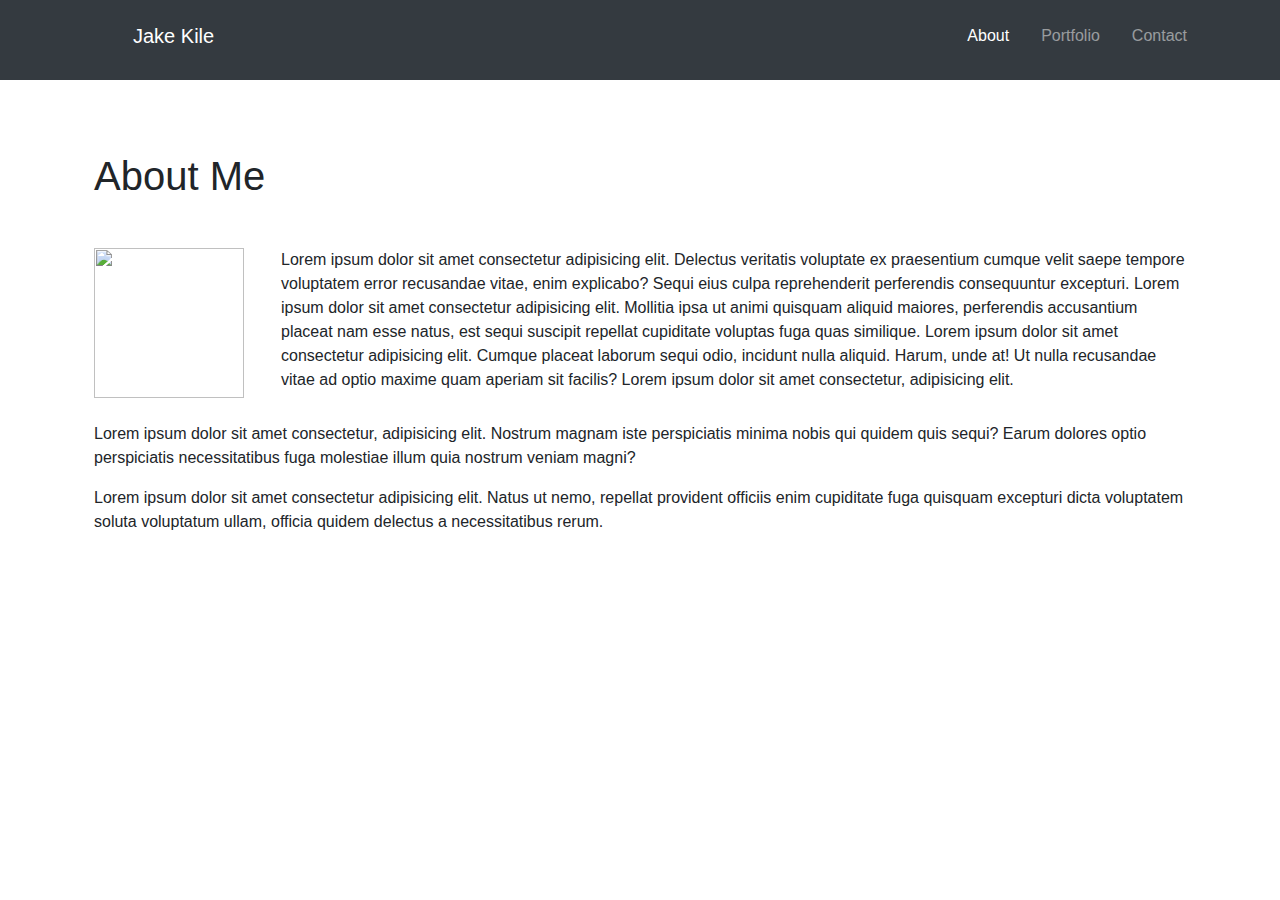
==== index.html @ 1b55a8ca "added html pages with placeholder image" ====
<!DOCTYPE html>
<html lang="en">
<head>
    <meta charset="UTF-8">
    <meta name="viewport" content="width=device-width, initial-scale=1.0">
    <meta http-equiv="X-UA-Compatible" content="ie=edge">
    <link rel="stylesheet" href="https://stackpath.bootstrapcdn.com/bootstrap/4.4.1/css/bootstrap.min.css" integrity="sha384-Vkoo8x4CGsO3+Hhxv8T/Q5PaXtkKtu6ug5TOeNV6gBiFeWPGFN9MuhOf23Q9Ifjh" crossorigin="anonymous">
    <script src="https://code.jquery.com/jquery-3.4.1.slim.min.js" integrity="sha384-J6qa4849blE2+poT4WnyKhv5vZF5SrPo0iEjwBvKU7imGFAV0wwj1yYfoRSJoZ+n" crossorigin="anonymous"></script>
    <script src="https://cdn.jsdelivr.net/npm/popper.js@1.16.0/dist/umd/popper.min.js" integrity="sha384-Q6E9RHvbIyZFJoft+2mJbHaEWldlvI9IOYy5n3zV9zzTtmI3UksdQRVvoxMfooAo" crossorigin="anonymous"></script>
    <script src="https://stackpath.bootstrapcdn.com/bootstrap/4.4.1/js/bootstrap.min.js" integrity="sha384-wfSDF2E50Y2D1uUdj0O3uMBJnjuUD4Ih7YwaYd1iqfktj0Uod8GCExl3Og8ifwB6" crossorigin="anonymous"></script>
    <link rel="stylesheet" type="text/css" href="style.css">
    <title>About Me</title>
</head>
<body>
    <nav class="navbar navbar-expand-lg navbar-dark bg-dark mb-5 pb-4">
        <div class="container">
        <a class="navbar-brand mt-2 ml-5" href="#">Jake Kile</a>
        <button class="navbar-toggler" type="button" data-toggle="collapse" data-target="#navbarNav" aria-controls="navbarNav" aria-expanded="false" aria-label="Toggle navigation">
          <span class="navbar-toggler-icon"></span>
        </button>
        <div class="collapse navbar-collapse" id="navbarNav">
          <ul class="navbar-nav ml-auto mt-2">
            <li class="nav-item active">
              <a class="nav-link mr-3" href="index.html">About <span class="sr-only">(current)</span></a>
            </li>
            <li class="nav-item">
              <a class="nav-link mr-3" href="portfolio.html">Portfolio</a>
            </li>
            <li class="nav-item">
              <a class="nav-link" href="contact.html">Contact</a>
            </li>
          </ul>
        </div>
    </div>
      </nav>
    <div class="container box pt-4 pr-4 pl-4 pb-4">
        <div class="row">
            <div class="col-lg-12">
                <h1 class="title mb-5">About Me</h1>
            </div>
        </div>
        <div class="row">
            <div class="col-lg-2">
                <img src="assets/IMG_8007.png" alt="" class="head-shot mb-4">
            </div>
            <div class="col-lg-10">
                <p>
                    Lorem ipsum dolor sit amet consectetur adipisicing elit. Delectus veritatis voluptate ex praesentium cumque velit saepe tempore voluptatem error recusandae vitae, enim explicabo? Sequi eius culpa reprehenderit perferendis consequuntur excepturi. Lorem ipsum dolor sit amet consectetur adipisicing elit. Mollitia ipsa ut animi quisquam aliquid maiores, perferendis accusantium placeat nam esse natus, est sequi suscipit repellat cupiditate voluptas fuga quas similique. Lorem ipsum dolor sit amet consectetur adipisicing elit. Cumque placeat laborum sequi odio, incidunt nulla aliquid. Harum, unde at! Ut nulla recusandae vitae ad optio maxime quam aperiam sit facilis? Lorem ipsum dolor sit amet consectetur, adipisicing elit.
                </p>
            </div>
        </div>
        <div class="row">
            <div class="col-lg-12">
                <p>
                    Lorem ipsum dolor sit amet consectetur, adipisicing elit. Nostrum magnam iste perspiciatis minima nobis qui quidem quis sequi? Earum dolores optio perspiciatis necessitatibus fuga molestiae illum quia nostrum veniam magni?
                </p>
            </div>
        </div>
        <div class="row">
            <div class="col-lg-12">
                <p>Lorem ipsum dolor sit amet consectetur adipisicing elit. Natus ut nemo, repellat provident officiis enim cupiditate fuga quisquam excepturi dicta voluptatem soluta voluptatum ullam, officia quidem delectus a necessitatibus rerum.</p>
            </div>
        </div>






    </div>


</body>
</html>
---- style.css ----
.head-shot{

    height: 150px;
    width: 150px;

}
.box{

    

}
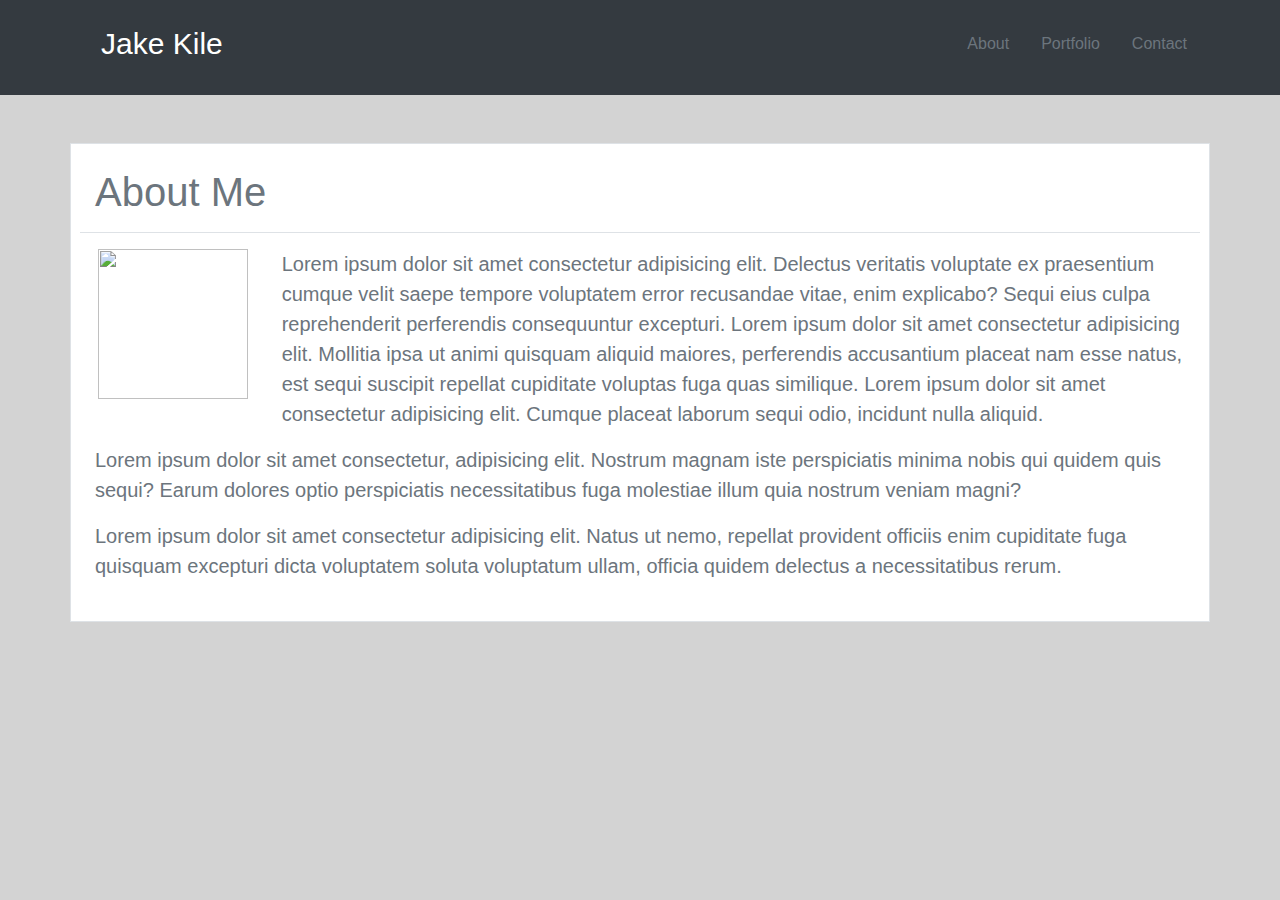
==== commit c6a0bd1f: "positioning and color adjustments. Added container background" ====
--- a/index.html
+++ b/index.html
@@ -14,51 +14,53 @@
 <body>
     <nav class="navbar navbar-expand-lg navbar-dark bg-dark mb-5 pb-4">
         <div class="container">
-        <a class="navbar-brand mt-2 ml-5" href="#">Jake Kile</a>
+        <a class="navbar-brand mt-2 ml-3" href="#" id="name-head">Jake Kile</a>
         <button class="navbar-toggler" type="button" data-toggle="collapse" data-target="#navbarNav" aria-controls="navbarNav" aria-expanded="false" aria-label="Toggle navigation">
           <span class="navbar-toggler-icon"></span>
         </button>
         <div class="collapse navbar-collapse" id="navbarNav">
           <ul class="navbar-nav ml-auto mt-2">
             <li class="nav-item active">
-              <a class="nav-link mr-3" href="index.html">About <span class="sr-only">(current)</span></a>
+              <a class="nav-link mr-3 text-muted" href="index.html">About </a>
             </li>
             <li class="nav-item">
-              <a class="nav-link mr-3" href="portfolio.html">Portfolio</a>
+              <a class="nav-link mr-3 text-muted" href="portfolio.html">Portfolio</a>
             </li>
             <li class="nav-item">
-              <a class="nav-link" href="contact.html">Contact</a>
+              <a class="nav-link text-muted" href="contact.html">Contact</a>
             </li>
           </ul>
         </div>
     </div>
       </nav>
-    <div class="container box pt-4 pr-4 pl-4 pb-4">
-        <div class="row">
+    <div class="container box pt-4 pr-4 pl-4 pb-4 border bg-white">
+        <div class="row border-bottom">
             <div class="col-lg-12">
-                <h1 class="title mb-5">About Me</h1>
+                <h1 class="title mb-3 text-muted">About Me</h1>
             </div>
         </div>
-        <div class="row">
+        <div class="row mt-3">
             <div class="col-lg-2">
                 <img src="assets/IMG_8007.png" alt="" class="head-shot mb-4">
             </div>
             <div class="col-lg-10">
-                <p>
-                    Lorem ipsum dolor sit amet consectetur adipisicing elit. Delectus veritatis voluptate ex praesentium cumque velit saepe tempore voluptatem error recusandae vitae, enim explicabo? Sequi eius culpa reprehenderit perferendis consequuntur excepturi. Lorem ipsum dolor sit amet consectetur adipisicing elit. Mollitia ipsa ut animi quisquam aliquid maiores, perferendis accusantium placeat nam esse natus, est sequi suscipit repellat cupiditate voluptas fuga quas similique. Lorem ipsum dolor sit amet consectetur adipisicing elit. Cumque placeat laborum sequi odio, incidunt nulla aliquid. Harum, unde at! Ut nulla recusandae vitae ad optio maxime quam aperiam sit facilis? Lorem ipsum dolor sit amet consectetur, adipisicing elit.
+                <p class="text-muted">
+                    Lorem ipsum dolor sit amet consectetur adipisicing elit. Delectus veritatis voluptate ex praesentium cumque velit saepe tempore voluptatem error recusandae vitae, enim explicabo? Sequi eius culpa reprehenderit perferendis consequuntur excepturi. Lorem ipsum dolor sit amet consectetur adipisicing elit. Mollitia ipsa ut animi quisquam aliquid maiores, perferendis accusantium placeat nam esse natus, est sequi suscipit repellat cupiditate voluptas fuga quas similique. Lorem ipsum dolor sit amet consectetur adipisicing elit. Cumque placeat laborum sequi odio, incidunt nulla aliquid.
                 </p>
             </div>
         </div>
         <div class="row">
             <div class="col-lg-12">
-                <p>
+                <p class="text-muted">
                     Lorem ipsum dolor sit amet consectetur, adipisicing elit. Nostrum magnam iste perspiciatis minima nobis qui quidem quis sequi? Earum dolores optio perspiciatis necessitatibus fuga molestiae illum quia nostrum veniam magni?
                 </p>
             </div>
         </div>
         <div class="row">
             <div class="col-lg-12">
-                <p>Lorem ipsum dolor sit amet consectetur adipisicing elit. Natus ut nemo, repellat provident officiis enim cupiditate fuga quisquam excepturi dicta voluptatem soluta voluptatum ullam, officia quidem delectus a necessitatibus rerum.</p>
+                <p class="text-muted">
+                    Lorem ipsum dolor sit amet consectetur adipisicing elit. Natus ut nemo, repellat provident officiis enim cupiditate fuga quisquam excepturi dicta voluptatem soluta voluptatum ullam, officia quidem delectus a necessitatibus rerum.
+                </p>
             </div>
         </div>
 
@@ -68,7 +70,7 @@
 
 
     </div>
-
+    
 
 </body>
 </html>--- a/style.css
+++ b/style.css
@@ -10,3 +10,33 @@
 
 }
 
+img{
+
+    height: 200px;
+    width: 250px;
+    display: block;
+    margin: auto;
+
+
+}
+
+p{
+
+    font-size: 20px;
+    line-height: 30px;
+
+
+}
+ body{
+
+    background-color: lightgray;
+
+
+ }
+
+#name-head{
+
+    font-size: 30px;
+
+}   
+
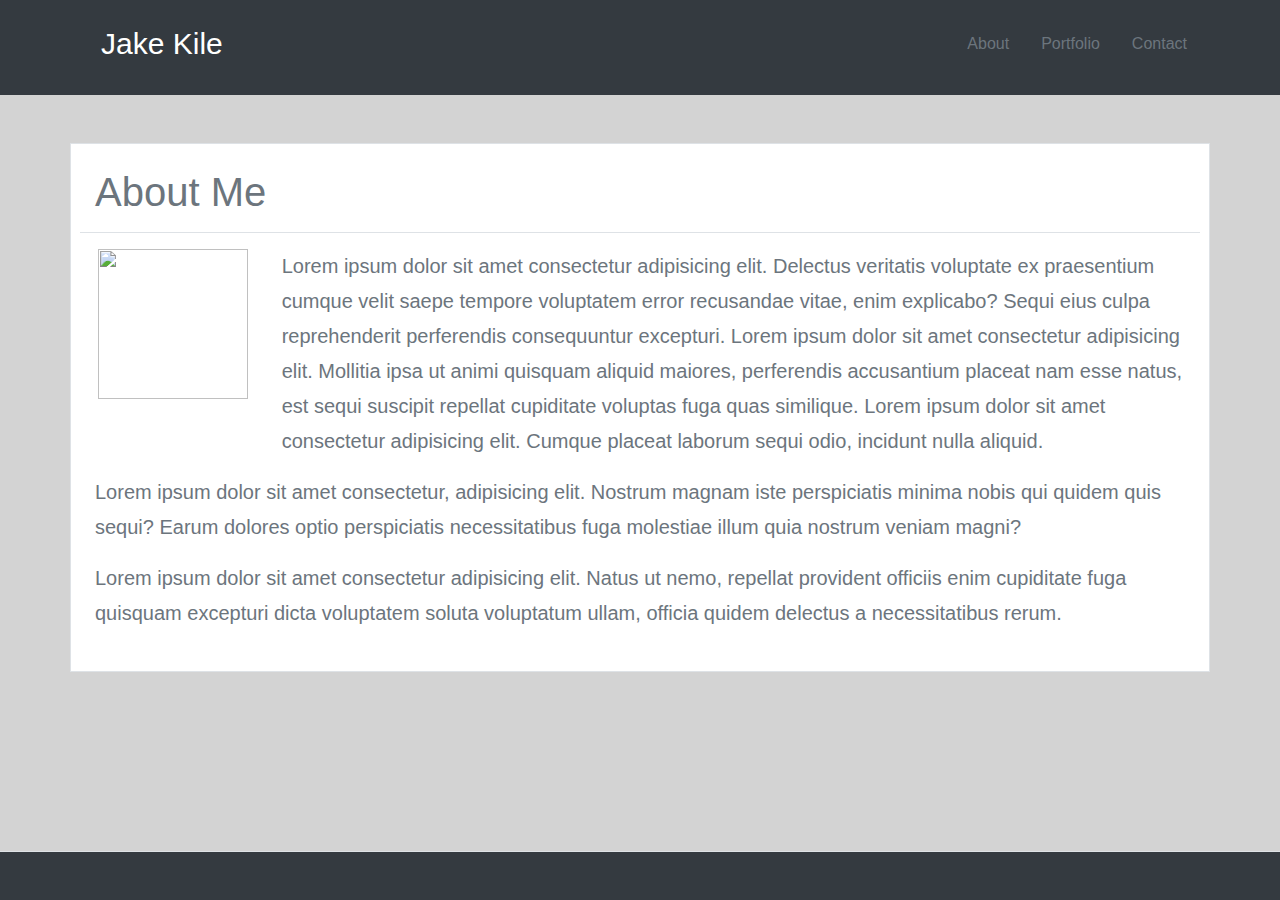
==== commit f84c38fb: "added footer" ====
--- a/index.html
+++ b/index.html
@@ -64,12 +64,9 @@
             </div>
         </div>
 
+    </div>
 
-
-
-
-
-    </div>
+    <div class="footer bg-dark border-top pt-5"> </div>
     
 
 </body>
--- a/style.css
+++ b/style.css
@@ -2,11 +2,6 @@
 
     height: 150px;
     width: 150px;
-
-}
-.box{
-
-    
 
 }
 
@@ -23,7 +18,7 @@
 p{
 
     font-size: 20px;
-    line-height: 30px;
+    line-height: 35px;
 
 
 }
@@ -40,3 +35,11 @@
 
 }   
 
+.footer{
+
+    position: fixed;
+    left: 0;
+    bottom: 0;
+    width: 100%;
+
+}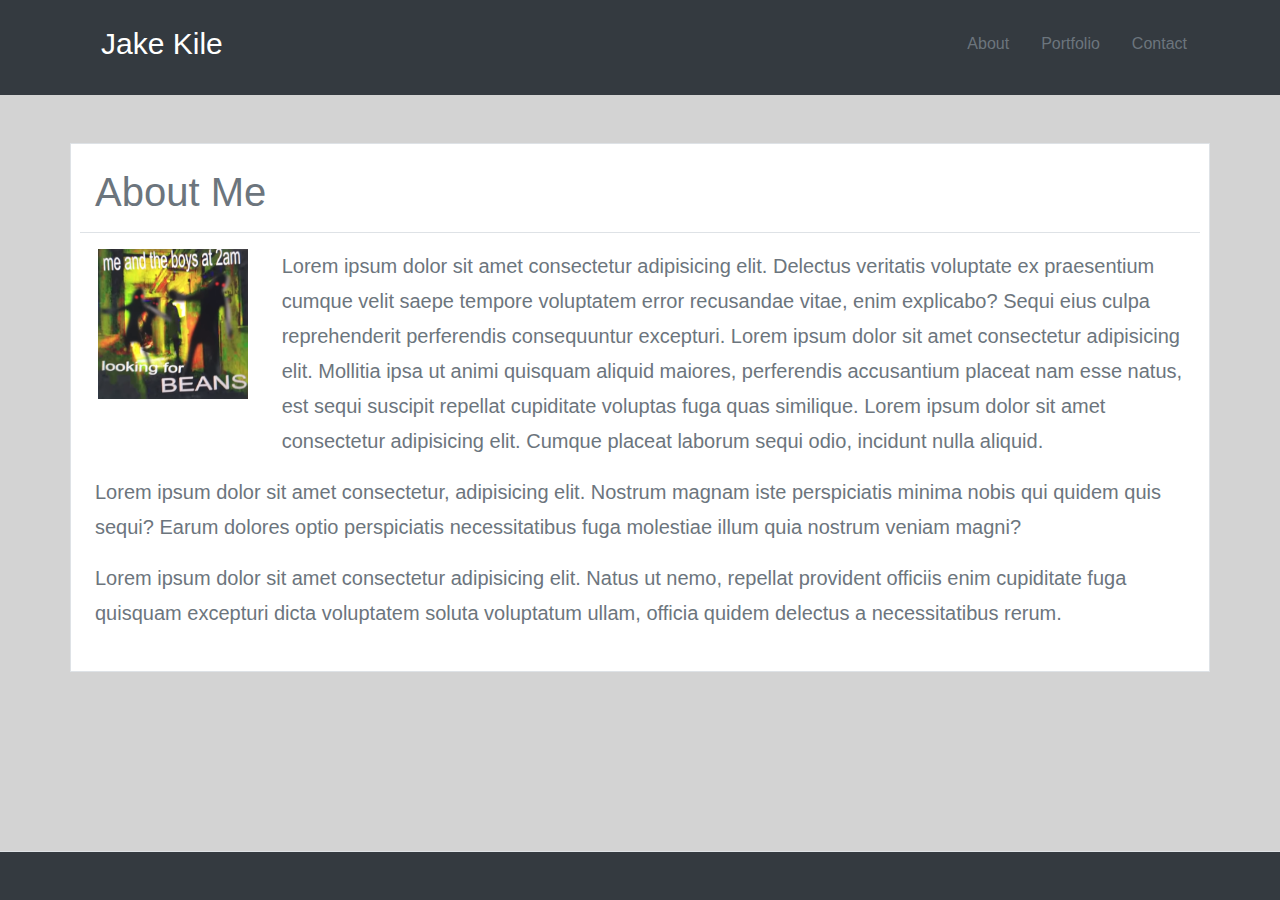
==== commit 13c1f220: "updated portfolio reflecting current progress with projects" ====
--- a/index.html
+++ b/index.html
@@ -1,38 +1,48 @@
 <!DOCTYPE html>
 <html lang="en">
+
 <head>
     <meta charset="UTF-8">
     <meta name="viewport" content="width=device-width, initial-scale=1.0">
     <meta http-equiv="X-UA-Compatible" content="ie=edge">
-    <link rel="stylesheet" href="https://stackpath.bootstrapcdn.com/bootstrap/4.4.1/css/bootstrap.min.css" integrity="sha384-Vkoo8x4CGsO3+Hhxv8T/Q5PaXtkKtu6ug5TOeNV6gBiFeWPGFN9MuhOf23Q9Ifjh" crossorigin="anonymous">
-    <script src="https://code.jquery.com/jquery-3.4.1.slim.min.js" integrity="sha384-J6qa4849blE2+poT4WnyKhv5vZF5SrPo0iEjwBvKU7imGFAV0wwj1yYfoRSJoZ+n" crossorigin="anonymous"></script>
-    <script src="https://cdn.jsdelivr.net/npm/popper.js@1.16.0/dist/umd/popper.min.js" integrity="sha384-Q6E9RHvbIyZFJoft+2mJbHaEWldlvI9IOYy5n3zV9zzTtmI3UksdQRVvoxMfooAo" crossorigin="anonymous"></script>
-    <script src="https://stackpath.bootstrapcdn.com/bootstrap/4.4.1/js/bootstrap.min.js" integrity="sha384-wfSDF2E50Y2D1uUdj0O3uMBJnjuUD4Ih7YwaYd1iqfktj0Uod8GCExl3Og8ifwB6" crossorigin="anonymous"></script>
+    <link rel="stylesheet" href="https://stackpath.bootstrapcdn.com/bootstrap/4.4.1/css/bootstrap.min.css"
+        integrity="sha384-Vkoo8x4CGsO3+Hhxv8T/Q5PaXtkKtu6ug5TOeNV6gBiFeWPGFN9MuhOf23Q9Ifjh" crossorigin="anonymous">
+    <script src="https://code.jquery.com/jquery-3.4.1.slim.min.js"
+        integrity="sha384-J6qa4849blE2+poT4WnyKhv5vZF5SrPo0iEjwBvKU7imGFAV0wwj1yYfoRSJoZ+n"
+        crossorigin="anonymous"></script>
+    <script src="https://cdn.jsdelivr.net/npm/popper.js@1.16.0/dist/umd/popper.min.js"
+        integrity="sha384-Q6E9RHvbIyZFJoft+2mJbHaEWldlvI9IOYy5n3zV9zzTtmI3UksdQRVvoxMfooAo"
+        crossorigin="anonymous"></script>
+    <script src="https://stackpath.bootstrapcdn.com/bootstrap/4.4.1/js/bootstrap.min.js"
+        integrity="sha384-wfSDF2E50Y2D1uUdj0O3uMBJnjuUD4Ih7YwaYd1iqfktj0Uod8GCExl3Og8ifwB6"
+        crossorigin="anonymous"></script>
     <link rel="stylesheet" type="text/css" href="style.css">
     <title>About Me</title>
 </head>
+
 <body>
     <nav class="navbar navbar-expand-lg navbar-dark bg-dark mb-5 pb-4">
         <div class="container">
-        <a class="navbar-brand mt-2 ml-3" href="#" id="name-head">Jake Kile</a>
-        <button class="navbar-toggler" type="button" data-toggle="collapse" data-target="#navbarNav" aria-controls="navbarNav" aria-expanded="false" aria-label="Toggle navigation">
-          <span class="navbar-toggler-icon"></span>
-        </button>
-        <div class="collapse navbar-collapse" id="navbarNav">
-          <ul class="navbar-nav ml-auto mt-2">
-            <li class="nav-item active">
-              <a class="nav-link mr-3 text-muted" href="index.html">About </a>
-            </li>
-            <li class="nav-item">
-              <a class="nav-link mr-3 text-muted" href="portfolio.html">Portfolio</a>
-            </li>
-            <li class="nav-item">
-              <a class="nav-link text-muted" href="contact.html">Contact</a>
-            </li>
-          </ul>
+            <a class="navbar-brand mt-2 ml-3" href="#" id="name-head">Jake Kile</a>
+            <button class="navbar-toggler" type="button" data-toggle="collapse" data-target="#navbarNav"
+                aria-controls="navbarNav" aria-expanded="false" aria-label="Toggle navigation">
+                <span class="navbar-toggler-icon"></span>
+            </button>
+            <div class="collapse navbar-collapse" id="navbarNav">
+                <ul class="navbar-nav ml-auto mt-2">
+                    <li class="nav-item active">
+                        <a class="nav-link mr-3 text-muted" href="index.html">About </a>
+                    </li>
+                    <li class="nav-item">
+                        <a class="nav-link mr-3 text-muted" href="portfolio.html">Portfolio</a>
+                    </li>
+                    <li class="nav-item">
+                        <a class="nav-link text-muted" href="contact.html">Contact</a>
+                    </li>
+                </ul>
+            </div>
         </div>
-    </div>
-      </nav>
+    </nav>
     <div class="container box pt-4 pr-4 pl-4 pb-4 border bg-white">
         <div class="row border-bottom">
             <div class="col-lg-12">
@@ -41,25 +51,34 @@
         </div>
         <div class="row mt-3">
             <div class="col-lg-2">
-                <img src="assets/IMG_8007.png" alt="" class="head-shot mb-4">
+                <img src="assets/IMG_8007.PNG" alt="" class="head-shot mb-4">
             </div>
             <div class="col-lg-10">
                 <p class="text-muted">
-                    Lorem ipsum dolor sit amet consectetur adipisicing elit. Delectus veritatis voluptate ex praesentium cumque velit saepe tempore voluptatem error recusandae vitae, enim explicabo? Sequi eius culpa reprehenderit perferendis consequuntur excepturi. Lorem ipsum dolor sit amet consectetur adipisicing elit. Mollitia ipsa ut animi quisquam aliquid maiores, perferendis accusantium placeat nam esse natus, est sequi suscipit repellat cupiditate voluptas fuga quas similique. Lorem ipsum dolor sit amet consectetur adipisicing elit. Cumque placeat laborum sequi odio, incidunt nulla aliquid.
+                    Lorem ipsum dolor sit amet consectetur adipisicing elit. Delectus veritatis voluptate ex praesentium
+                    cumque velit saepe tempore voluptatem error recusandae vitae, enim explicabo? Sequi eius culpa
+                    reprehenderit perferendis consequuntur excepturi. Lorem ipsum dolor sit amet consectetur adipisicing
+                    elit. Mollitia ipsa ut animi quisquam aliquid maiores, perferendis accusantium placeat nam esse
+                    natus, est sequi suscipit repellat cupiditate voluptas fuga quas similique. Lorem ipsum dolor sit
+                    amet consectetur adipisicing elit. Cumque placeat laborum sequi odio, incidunt nulla aliquid.
                 </p>
             </div>
         </div>
         <div class="row">
             <div class="col-lg-12">
                 <p class="text-muted">
-                    Lorem ipsum dolor sit amet consectetur, adipisicing elit. Nostrum magnam iste perspiciatis minima nobis qui quidem quis sequi? Earum dolores optio perspiciatis necessitatibus fuga molestiae illum quia nostrum veniam magni?
+                    Lorem ipsum dolor sit amet consectetur, adipisicing elit. Nostrum magnam iste perspiciatis minima
+                    nobis qui quidem quis sequi? Earum dolores optio perspiciatis necessitatibus fuga molestiae illum
+                    quia nostrum veniam magni?
                 </p>
             </div>
         </div>
         <div class="row">
             <div class="col-lg-12">
                 <p class="text-muted">
-                    Lorem ipsum dolor sit amet consectetur adipisicing elit. Natus ut nemo, repellat provident officiis enim cupiditate fuga quisquam excepturi dicta voluptatem soluta voluptatum ullam, officia quidem delectus a necessitatibus rerum.
+                    Lorem ipsum dolor sit amet consectetur adipisicing elit. Natus ut nemo, repellat provident officiis
+                    enim cupiditate fuga quisquam excepturi dicta voluptatem soluta voluptatum ullam, officia quidem
+                    delectus a necessitatibus rerum.
                 </p>
             </div>
         </div>
@@ -67,7 +86,8 @@
     </div>
 
     <div class="footer bg-dark border-top pt-5"> </div>
-    
+
 
 </body>
+
 </html>--- a/style.css
+++ b/style.css
@@ -42,4 +42,4 @@
     bottom: 0;
     width: 100%;
 
-}+}
